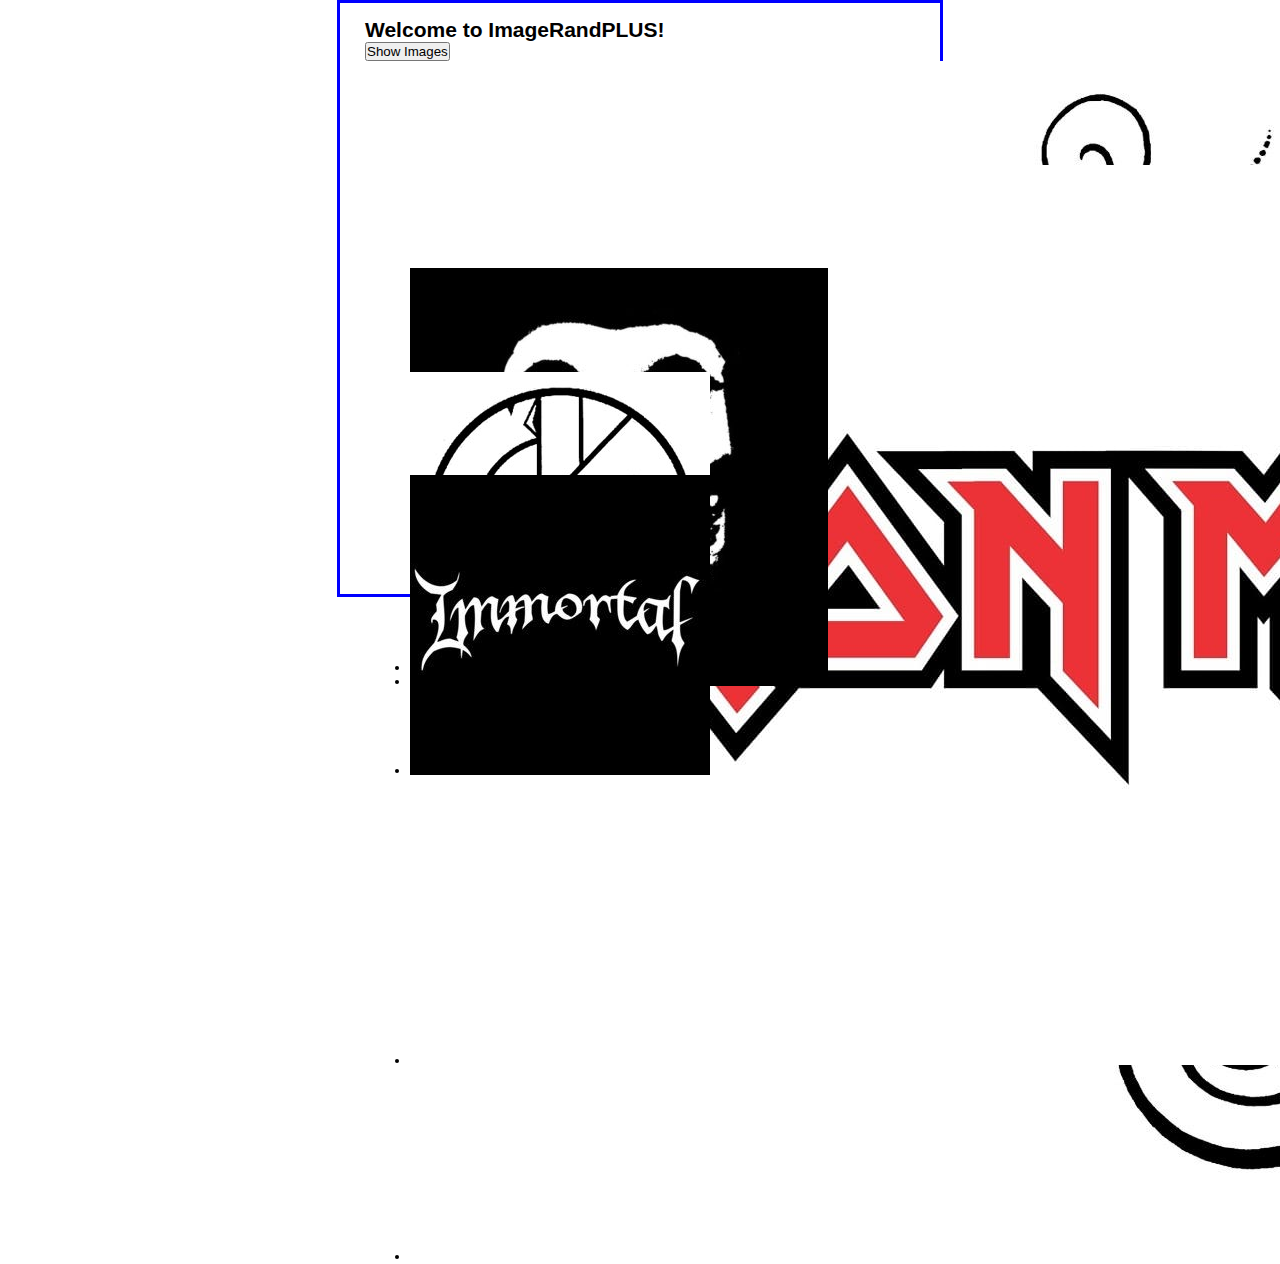
==== JQuery Plugin/index.html @ c72606d8 "Added logos, JQuery plugin files, html" ====
<!DOCTYPE html>
<html>
<head>
    <meta charset="UTF-8">
    <meta name="viewport" content="width=device-width, initial-scale=1">
    <title>ImageRandPLUS</title>
    <link type="text/css" rel="stylesheet" href="plugin.css">
</head>
<body>
  <main>
    <h1>Welcome to ImageRandPLUS!</h1> 
    
    <input type="button" id="enter" value="Show Images">

    <ul id="image_list">
        <li><a href="images/logo1.jpg"><img src="images/logo1.jpg" alt="Opeth"></a></li>
		<li><a href="images/logo2.jpg"><img src="images/logo2.jpg" alt="Iron Maiden"></a></li>
		<li><a href="images/logo3.jpg"><img src="images/logo3.jpg" alt="Misfits"></a></li>
		<li><a href="images/logo4.jpg"><img src="images/logo4.jpg" alt="Crass"></a></li>
		<li><a href="images/logo5.jpg"><img src="images/logo5.jpg" alt="Immortal"></a></li>

    </ul>
    
  </main> 
  <script src="https://code.jquery.com/jquery-3.4.1.min.js"></script>
  <script> src="plugin.js" </script>
  <script> src="ImageRandPlus.js" </script>

</body>
</html>
---- JQuery Plugin/plugin.css ----
* {
    margin: 0;
    padding: 0;
}
body {
    font-family: Verdana, Arial, Helvetica, sans-serif;
    font-size: 87.5%;
    width: 550px;
    margin: 0 auto;
    border: 3px solid blue;
    padding: 15px 25px;
}
h1 { 
    font-size: 150%;
}
h2 {
    font-size: 120%;
    padding: .25em 0 .25em 25px;
    cursor: pointer;
    
}

a {
    color: black;
    text-decoration: none; 
}
a:focus, a:hover { 
	color: blue; 
}
div {
    display: none;
}
div.open {
    display: block;
}
ul {
    padding-left: 45px;
}
li {
    padding-bottom: .25em;
    width: 100px;
    height: 100px;
}
p {
    padding-bottom: .25em;
    padding-left: 25px;
}
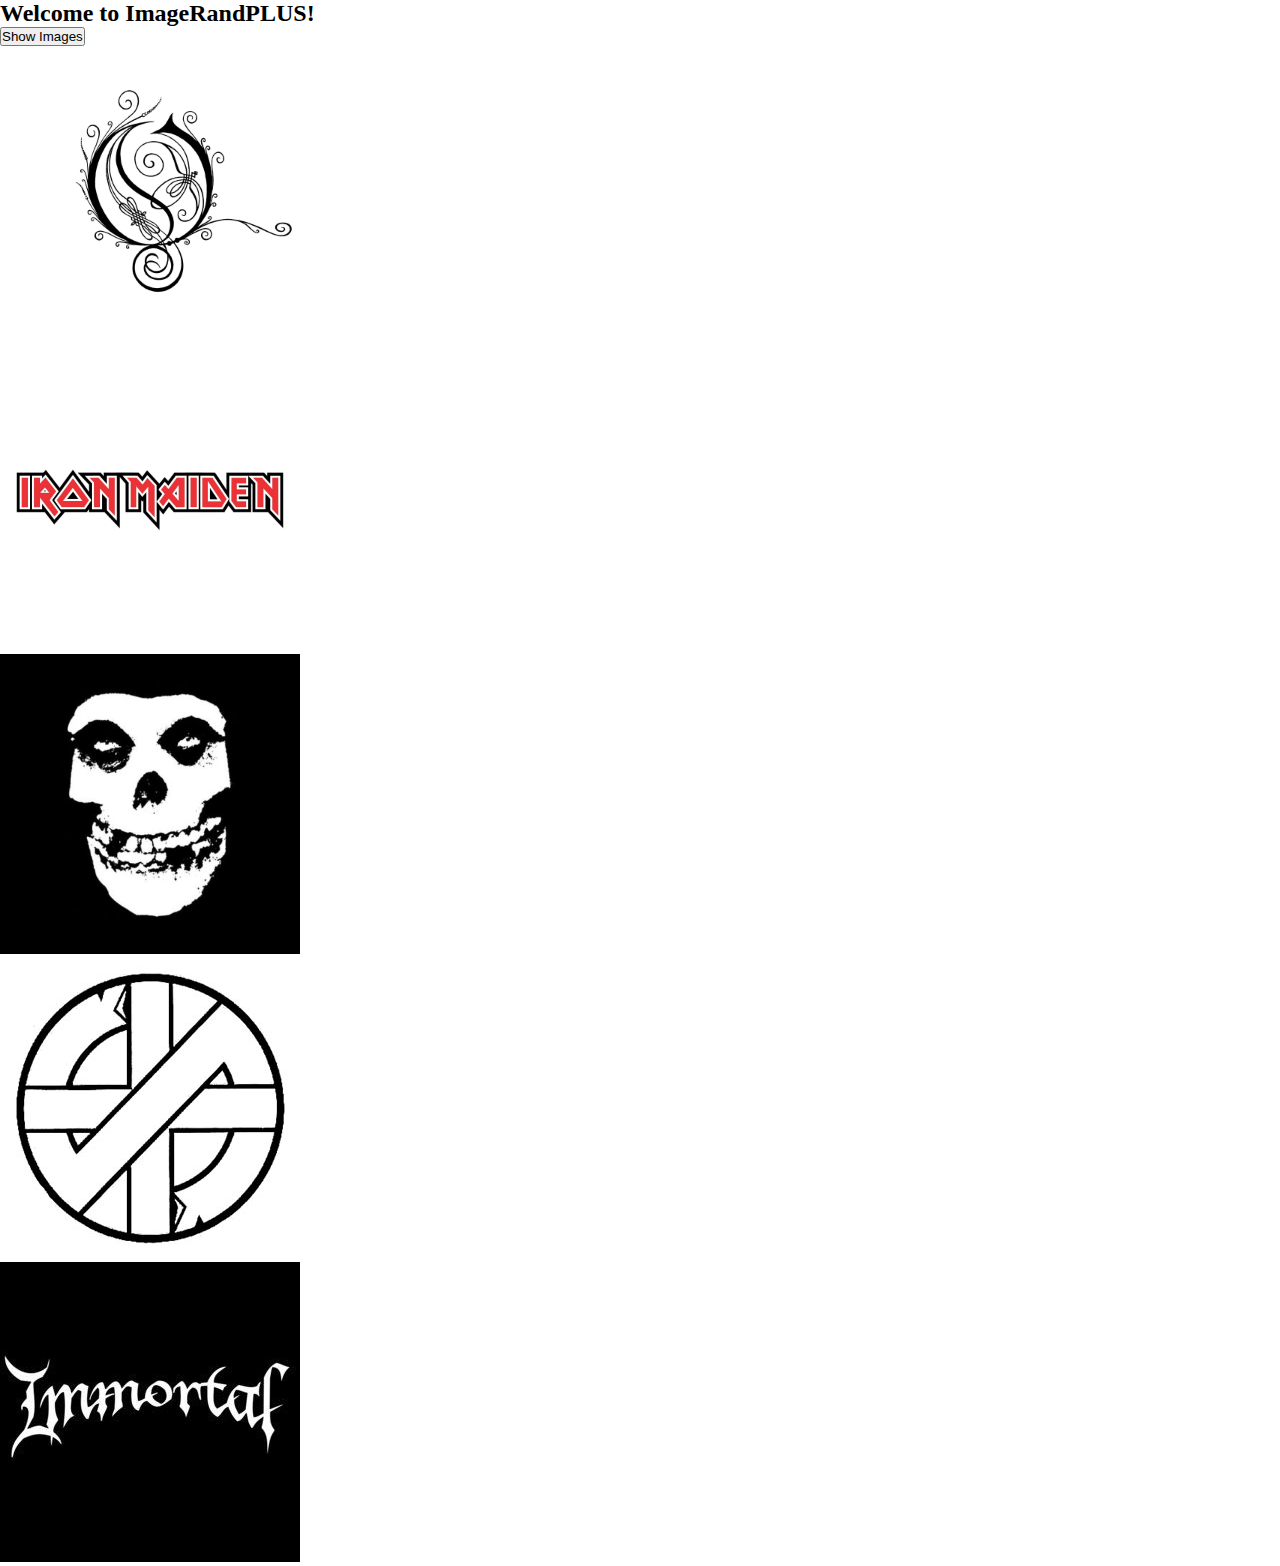
==== commit 96f71db2: "Jquery plugin established, images fade, reworked html" ====
--- a/JQuery Plugin/index.html
+++ b/JQuery Plugin/index.html
@@ -11,20 +11,19 @@
     <h1>Welcome to ImageRandPLUS!</h1> 
     
     <input type="button" id="enter" value="Show Images">
-
     <ul id="image_list">
-        <li><a href="images/logo1.jpg"><img src="images/logo1.jpg" alt="Opeth"></a></li>
-		<li><a href="images/logo2.jpg"><img src="images/logo2.jpg" alt="Iron Maiden"></a></li>
-		<li><a href="images/logo3.jpg"><img src="images/logo3.jpg" alt="Misfits"></a></li>
-		<li><a href="images/logo4.jpg"><img src="images/logo4.jpg" alt="Crass"></a></li>
-		<li><a href="images/logo5.jpg"><img src="images/logo5.jpg" alt="Immortal"></a></li>
+        <li><a><img src="images/logo1.jpg" alt="Opeth"></a></li>
+		    <li><a><img src="images/logo2.jpg" alt="Iron Maiden"></a></li>
+		    <li><a><img src="images/logo3.jpg" alt="Misfits"></a></li>
+		    <li><a><img src="images/logo4.jpg" alt="Crass"></a></li>
+		    <li><a><img src="images/logo5.jpg" alt="Immortal"></a></li>
 
     </ul>
     
   </main> 
   <script src="https://code.jquery.com/jquery-3.4.1.min.js"></script>
-  <script> src="plugin.js" </script>
-  <script> src="ImageRandPlus.js" </script>
+  <script src="jquery.ImageRandPlus.js"></script>
+  <script src="js.js"></script>
 
 </body>
 </html>--- a/JQuery Plugin/plugin.css
+++ b/JQuery Plugin/plugin.css
@@ -2,14 +2,14 @@
     margin: 0;
     padding: 0;
 }
-body {
+/* body {
     font-family: Verdana, Arial, Helvetica, sans-serif;
     font-size: 87.5%;
     width: 550px;
     margin: 0 auto;
     border: 3px solid blue;
     padding: 15px 25px;
-}
+} */
 h1 { 
     font-size: 150%;
 }
@@ -27,21 +27,27 @@
 a:focus, a:hover { 
 	color: blue; 
 }
-div {
-    display: none;
-}
-div.open {
-    display: block;
-}
+/* 
 ul {
     padding-left: 45px;
+    max-width: 300px;
+    max-height: 300px;
+
 }
 li {
     padding-bottom: .25em;
-    width: 100px;
-    height: 100px;
+    max-width: 300px;
+    max-height: 300px;
+
 }
 p {
     padding-bottom: .25em;
     padding-left: 25px;
+} */
+
+img{
+    width: 300px;
+    height: 300px;
+    object-fit: contain;
+
 }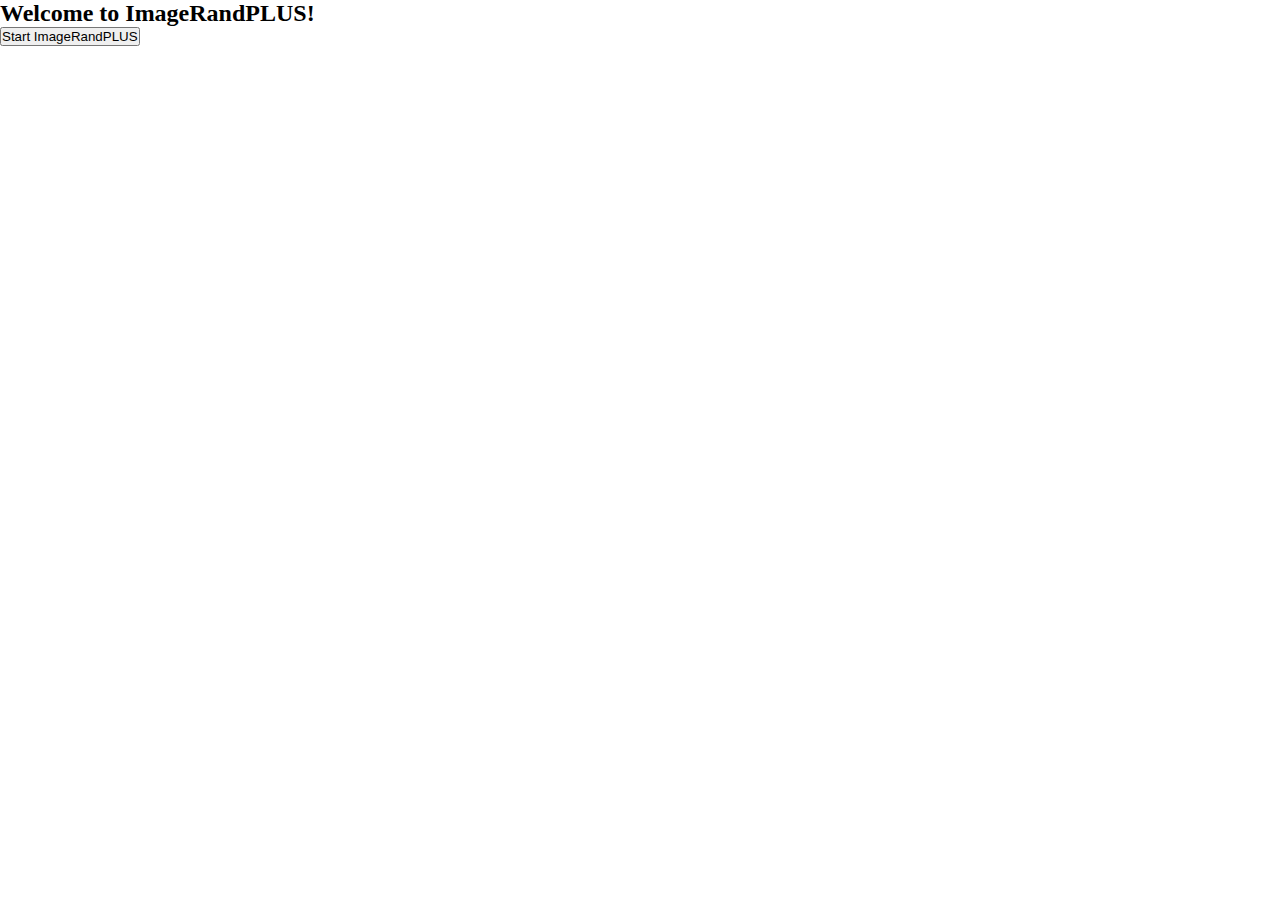
==== commit f9f7e0ab: "Plugin working well, added options for user." ====
--- a/JQuery Plugin/index.html
+++ b/JQuery Plugin/index.html
@@ -10,15 +10,23 @@
   <main>
     <h1>Welcome to ImageRandPLUS!</h1> 
     
-    <input type="button" id="enter" value="Show Images">
-    <ul id="image_list">
+    <input type="button" id="enter" value="Start ImageRandPLUS">
+    <ul id="image_list" style = "display: none">
         <li><a><img src="images/logo1.jpg" alt="Opeth"></a></li>
 		    <li><a><img src="images/logo2.jpg" alt="Iron Maiden"></a></li>
 		    <li><a><img src="images/logo3.jpg" alt="Misfits"></a></li>
 		    <li><a><img src="images/logo4.jpg" alt="Crass"></a></li>
 		    <li><a><img src="images/logo5.jpg" alt="Immortal"></a></li>
+        
+        <!-- TO ADD IMAGE TO ImageRandPLUS: follow this templatre
+          <li><a><img src="enter file name here" alt="enter caption here"></a></li>
+         -->
 
     </ul>
+
+    <div id="rand_list" display="none">
+      
+    </div>
     
   </main> 
   <script src="https://code.jquery.com/jquery-3.4.1.min.js"></script>
